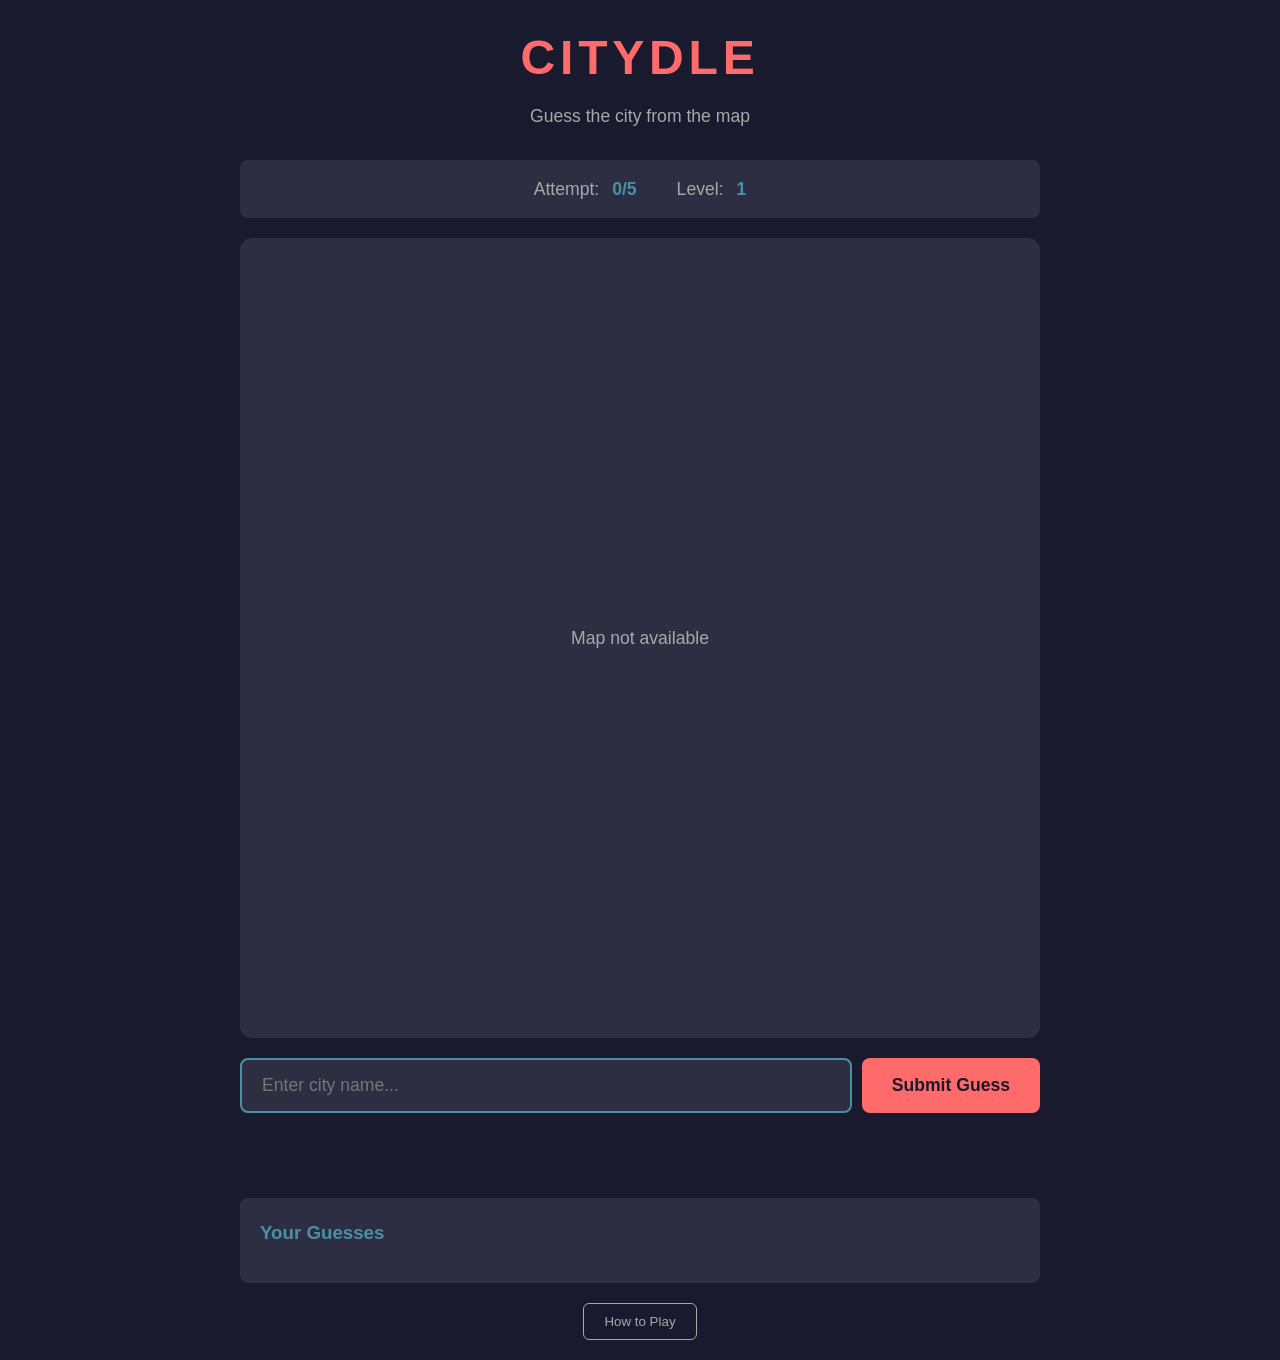
==== public/index.html @ 2076d47b "Initial commit: Citydle - Daily city guessing game - Complete frontend with HTML/CSS/JS game interfa" ====
<!DOCTYPE html>
<html lang="en">
<head>
    <meta charset="UTF-8">
    <meta name="viewport" content="width=device-width, initial-scale=1.0">
    <title>Citydle - Daily City Guessing Game</title>
    <link rel="stylesheet" href="styles.css">
</head>
<body>
    <div class="container">
        <header>
            <h1>CITYDLE</h1>
            <p class="tagline">Guess the city from the map</p>
        </header>

        <div class="game-info">
            <div class="info-item">
                <span class="label">Attempt:</span>
                <span class="value" id="attempt">1/5</span>
            </div>
            <div class="info-item">
                <span class="label">Level:</span>
                <span class="value" id="level">1</span>
            </div>
        </div>

        <div class="game-area">
            <div class="map-container">
                <img id="map-image" src="" alt="City map - Level 1">
                <div id="loading" class="loading">Loading map...</div>
            </div>
        </div>

        <div id="hints-panel" class="hints-panel hidden">
            <div id="hint-1" class="hint hidden">
                <span class="hint-label">Hint 1</span>
                <span class="hint-value">Continent: <strong id="hint-continent"></strong></span>
            </div>
            <div id="hint-2" class="hint hidden">
                <span class="hint-label">Hint 2</span>
                <span class="hint-value">Country: <strong id="hint-country"></strong></span>
            </div>
        </div>

        <div class="game-controls">
            <div class="input-group">
                <input
                    type="text"
                    id="city-input"
                    placeholder="Enter city name..."
                    autocomplete="off"
                    spellcheck="false"
                >
                <button id="submit-btn">Submit Guess</button>
            </div>
            <div id="message" class="message"></div>
        </div>

        <div class="attempts-list">
            <h3>Your Guesses</h3>
            <ul id="guesses"></ul>
        </div>

        <div id="game-over" class="game-over hidden">
            <div class="game-over-content">
                <h2 id="game-over-title"></h2>
                <p id="game-over-message"></p>
                <p class="reveal">The city was: <strong id="correct-city"></strong></p>

                <div id="bonus-round" class="bonus-round hidden">
                    <h3>Bonus Round!</h3>
                    <p class="bonus-prompt">Can you guess the population?</p>
                    <div class="bonus-input-group">
                        <input type="text" id="population-input" placeholder="e.g., 500000" autocomplete="off">
                        <button id="population-submit">Submit</button>
                    </div>
                    <p id="bonus-result" class="bonus-result"></p>
                </div>

                <div class="game-over-buttons">
                    <button id="share-btn">Share Results</button>
                    <button id="replay-btn" class="replay-btn">Replay for Fun!</button>
                    <button id="view-all-btn" class="view-all-btn">See All Maps</button>
                </div>
                <p class="next-game">Next city in: <span id="countdown"></span></p>
            </div>
        </div>

        <div id="all-maps-modal" class="modal hidden">
            <div class="modal-content all-maps-content">
                <span class="close">&times;</span>
                <h2>All Map Levels</h2>
                <div class="maps-grid">
                    <div class="map-item" data-level="1">
                        <h3>Level 1</h3>
                        <p class="map-description">Water + Highways</p>
                        <img src="" alt="Level 1" class="grid-map-image">
                    </div>
                    <div class="map-item" data-level="2">
                        <h3>Level 2</h3>
                        <p class="map-description">Street Grid</p>
                        <img src="" alt="Level 2" class="grid-map-image">
                    </div>
                    <div class="map-item" data-level="3">
                        <h3>Level 3</h3>
                        <p class="map-description">Parks</p>
                        <img src="" alt="Level 3" class="grid-map-image">
                    </div>
                    <div class="map-item" data-level="4">
                        <h3>Level 4</h3>
                        <p class="map-description">Buildings</p>
                        <img src="" alt="Level 4" class="grid-map-image">
                    </div>
                    <div class="map-item" data-level="5">
                        <h3>Level 5</h3>
                        <p class="map-description">Full Map</p>
                        <img src="" alt="Level 5" class="grid-map-image">
                    </div>
                </div>
            </div>
        </div>

        <div id="map-zoom-modal" class="modal hidden">
            <div class="modal-content map-zoom-content">
                <span class="close">&times;</span>
                <h2 id="zoom-title">Level 1</h2>
                <img id="zoom-image" src="" alt="Zoomed map">
            </div>
        </div>

        <div class="how-to-play">
            <button id="help-btn">How to Play</button>
        </div>

        <div id="help-modal" class="modal hidden">
            <div class="modal-content">
                <span class="close">&times;</span>
                <h2>How to Play</h2>
                <div class="instructions">
                    <p>Guess the featured city in 5 tries or less!</p>
                    <ol>
                        <li><strong>Level 1:</strong> Water bodies + major highways (abstract)</li>
                        <li><strong>Level 2:</strong> Full street grid added</li>
                        <li><strong>Level 3:</strong> Parks (green areas) revealed</li>
                        <li><strong>Level 4:</strong> Buildings + top 3 major roads highlighted</li>
                        <li><strong>Level 5:</strong> Full map with labeled roads</li>
                    </ol>
                    <p>Each incorrect guess reveals the next level. Try to identify the city with as few attempts as possible!</p>
                    <p class="daily-note">A new city is featured every day at midnight UTC.</p>
                </div>
            </div>
        </div>
    </div>

    <script src="game.js"></script>
</body>
</html>
---- public/styles.css ----
* {
    margin: 0;
    padding: 0;
    box-sizing: border-box;
}

:root {
    --navy: #1a1a2e;
    --cyan: #4a90a4;
    --coral: #ff6b6b;
    --light-navy: #2e2e42;
    --text-light: #e8e8e8;
    --text-dim: #a8a8a8;
}

body {
    font-family: -apple-system, BlinkMacSystemFont, 'Segoe UI', Roboto, Oxygen, Ubuntu, Cantarell, sans-serif;
    background-color: var(--navy);
    color: var(--text-light);
    line-height: 1.6;
    min-height: 100vh;
    padding: 20px;
}

.container {
    max-width: 800px;
    margin: 0 auto;
}

header {
    text-align: center;
    margin-bottom: 30px;
}

h1 {
    font-size: 3em;
    font-weight: 800;
    letter-spacing: 0.1em;
    color: var(--coral);
    margin-bottom: 5px;
}

.tagline {
    color: var(--text-dim);
    font-size: 1.1em;
}

.game-info {
    display: flex;
    justify-content: center;
    gap: 40px;
    margin-bottom: 20px;
    padding: 15px;
    background-color: var(--light-navy);
    border-radius: 8px;
}

.info-item {
    font-size: 1.1em;
}

.label {
    color: var(--text-dim);
    margin-right: 8px;
}

.value {
    color: var(--cyan);
    font-weight: 600;
}

/* Game area */
.game-area {
    margin-bottom: 20px;
}

/* Hints panel - separate row below map */
.hints-panel {
    display: flex;
    justify-content: space-between;
    gap: 20px;
    margin-bottom: 20px;
}

.hints-panel.hidden {
    display: none;
}

.hint {
    flex: 1;
    background-color: var(--light-navy);
    border-radius: 8px;
    padding: 15px 20px;
    display: flex;
    align-items: center;
    gap: 12px;
}

.hint:first-child {
    border-left: 4px solid var(--cyan);
}

.hint:last-child {
    border-right: 4px solid var(--cyan);
    justify-content: flex-end;
}

.hint.hidden {
    display: none;
}

.hint-label {
    color: var(--cyan);
    font-size: 0.9em;
    text-transform: uppercase;
    letter-spacing: 0.05em;
    font-weight: 600;
}

.hint-value {
    color: var(--text-dim);
    font-size: 1.2em;
}

.hint strong {
    color: var(--text-light);
    font-weight: 600;
    font-size: 1.1em;
}

/* Responsive: stack hints on mobile */
@media (max-width: 600px) {
    .hints-panel {
        flex-direction: column;
        gap: 10px;
    }

    .hint {
        justify-content: flex-start !important;
        border-left: 4px solid var(--cyan) !important;
        border-right: none !important;
    }
}

.map-container {
    position: relative;
    width: 100%;
    aspect-ratio: 1;
    background-color: var(--light-navy);
    border-radius: 12px;
    overflow: hidden;
    display: flex;
    align-items: center;
    justify-content: center;
}

#map-image {
    width: 100%;
    height: 100%;
    object-fit: contain;
    display: none;
}

#map-image.loaded {
    display: block;
}

.loading {
    color: var(--text-dim);
    font-size: 1.1em;
}

.game-controls {
    margin-bottom: 30px;
}

.input-group {
    display: flex;
    gap: 10px;
    margin-bottom: 15px;
}

#city-input {
    flex: 1;
    padding: 15px 20px;
    font-size: 1.1em;
    background-color: var(--light-navy);
    border: 2px solid transparent;
    border-radius: 8px;
    color: var(--text-light);
    transition: border-color 0.3s;
}

#city-input:focus {
    outline: none;
    border-color: var(--cyan);
}

#city-input:disabled {
    opacity: 0.5;
    cursor: not-allowed;
}

#submit-btn {
    padding: 15px 30px;
    font-size: 1.1em;
    font-weight: 600;
    background-color: var(--coral);
    color: var(--navy);
    border: none;
    border-radius: 8px;
    cursor: pointer;
    transition: transform 0.2s, opacity 0.2s;
}

#submit-btn:hover:not(:disabled) {
    transform: translateY(-2px);
}

#submit-btn:active:not(:disabled) {
    transform: translateY(0);
}

#submit-btn:disabled {
    opacity: 0.5;
    cursor: not-allowed;
}

.message {
    text-align: center;
    padding: 10px;
    border-radius: 6px;
    min-height: 40px;
    font-weight: 500;
}

.message.error {
    background-color: rgba(255, 107, 107, 0.2);
    color: var(--coral);
}

.message.success {
    background-color: rgba(74, 144, 164, 0.2);
    color: var(--cyan);
}

.attempts-list {
    background-color: var(--light-navy);
    padding: 20px;
    border-radius: 8px;
    margin-bottom: 20px;
}

.attempts-list h3 {
    margin-bottom: 15px;
    color: var(--cyan);
}

#guesses {
    list-style: none;
}

#guesses li {
    padding: 10px;
    margin-bottom: 8px;
    background-color: var(--navy);
    border-radius: 6px;
    border-left: 3px solid var(--coral);
}

.game-over {
    position: fixed;
    top: 0;
    left: 0;
    right: 0;
    bottom: 0;
    background-color: rgba(26, 26, 46, 0.95);
    display: flex;
    align-items: center;
    justify-content: center;
    z-index: 1000;
}

.game-over.hidden {
    display: none;
}

.game-over-content {
    background-color: var(--light-navy);
    padding: 40px;
    border-radius: 12px;
    text-align: center;
    max-width: 500px;
}

.game-over-content h2 {
    font-size: 2.5em;
    margin-bottom: 15px;
}

.game-over-content h2.won {
    color: var(--cyan);
}

.game-over-content h2.lost {
    color: var(--coral);
}

.game-over-content p {
    margin-bottom: 15px;
    font-size: 1.1em;
}

.reveal {
    font-size: 1.3em;
    margin: 20px 0;
}

.reveal strong {
    color: var(--coral);
}

.bonus-round {
    background-color: rgba(74, 144, 164, 0.1);
    border: 2px solid var(--cyan);
    border-radius: 8px;
    padding: 20px;
    margin: 20px 0;
}

.bonus-round.hidden {
    display: none;
}

.bonus-round h3 {
    color: var(--cyan);
    margin-bottom: 10px;
}

.bonus-prompt {
    color: var(--text-light);
    margin-bottom: 15px;
}

.bonus-input-group {
    display: flex;
    gap: 10px;
    margin-bottom: 15px;
}

#population-input {
    flex: 1;
    padding: 12px 15px;
    font-size: 1em;
    background-color: var(--light-navy);
    border: 2px solid var(--cyan);
    border-radius: 6px;
    color: var(--text-light);
}

#population-input:focus {
    outline: none;
    border-color: var(--coral);
}

#population-submit {
    padding: 12px 25px;
    font-size: 1em;
    font-weight: 600;
    background-color: var(--cyan);
    color: var(--navy);
    border: none;
    border-radius: 6px;
    cursor: pointer;
    transition: transform 0.2s;
}

#population-submit:hover {
    transform: translateY(-2px);
}

#population-submit:disabled {
    opacity: 0.5;
    cursor: not-allowed;
}

.bonus-result {
    padding: 15px;
    border-radius: 6px;
    font-weight: 500;
    min-height: 40px;
}

.bonus-result.excellent {
    background-color: rgba(74, 144, 164, 0.2);
    color: var(--cyan);
}

.bonus-result.good {
    background-color: rgba(74, 144, 164, 0.15);
    color: var(--text-light);
}

.bonus-result.close {
    background-color: rgba(255, 107, 107, 0.15);
    color: var(--text-light);
}

.bonus-result.far {
    background-color: rgba(255, 107, 107, 0.2);
    color: var(--coral);
}

.game-over-buttons {
    display: flex;
    gap: 15px;
    justify-content: center;
    margin: 20px 0;
    flex-wrap: wrap;
}

#share-btn,
.replay-btn,
.view-all-btn {
    padding: 15px 40px;
    font-size: 1.1em;
    font-weight: 600;
    border-radius: 8px;
    cursor: pointer;
    transition: transform 0.2s;
}

#share-btn {
    background-color: var(--cyan);
    color: var(--navy);
    border: none;
}

.replay-btn {
    background-color: var(--coral);
    color: var(--navy);
    border: none;
}

.view-all-btn {
    background-color: var(--light-navy);
    color: var(--cyan);
    border: 2px solid var(--cyan);
}

#share-btn:hover,
.replay-btn:hover,
.view-all-btn:hover {
    transform: translateY(-2px);
}

.next-game {
    color: var(--text-dim);
    font-size: 0.9em;
}

#countdown {
    color: var(--cyan);
    font-weight: 600;
}

.how-to-play {
    text-align: center;
    margin-top: 20px;
}

#help-btn {
    padding: 10px 20px;
    background-color: transparent;
    color: var(--text-dim);
    border: 1px solid var(--text-dim);
    border-radius: 6px;
    cursor: pointer;
    transition: all 0.3s;
}

#help-btn:hover {
    color: var(--cyan);
    border-color: var(--cyan);
}

.modal {
    position: fixed;
    top: 0;
    left: 0;
    right: 0;
    bottom: 0;
    background-color: rgba(26, 26, 46, 0.95);
    display: flex;
    align-items: center;
    justify-content: center;
    z-index: 1000;
}

.modal.hidden {
    display: none;
}

.modal-content {
    background-color: var(--light-navy);
    padding: 30px;
    border-radius: 12px;
    max-width: 600px;
    max-height: 80vh;
    overflow-y: auto;
    position: relative;
}

.close {
    position: absolute;
    top: 15px;
    right: 20px;
    font-size: 2em;
    color: var(--text-dim);
    cursor: pointer;
    transition: color 0.3s;
}

.close:hover {
    color: var(--coral);
}

.modal-content h2 {
    color: var(--coral);
    margin-bottom: 20px;
}

.instructions ol {
    margin: 20px 0;
    padding-left: 25px;
}

.instructions li {
    margin-bottom: 12px;
    line-height: 1.6;
}

.instructions strong {
    color: var(--cyan);
}

.daily-note {
    margin-top: 20px;
    padding-top: 20px;
    border-top: 1px solid var(--navy);
    color: var(--text-dim);
    font-style: italic;
}

.all-maps-content {
    max-width: 1000px;
    max-height: 90vh;
}

.maps-grid {
    display: grid;
    grid-template-columns: repeat(auto-fit, minmax(250px, 1fr));
    gap: 20px;
    margin-top: 20px;
}

.map-item {
    background-color: var(--navy);
    border-radius: 8px;
    padding: 15px;
    cursor: pointer;
    transition: transform 0.2s, box-shadow 0.2s;
    border: 2px solid transparent;
}

.map-item:hover {
    transform: translateY(-5px);
    border-color: var(--cyan);
    box-shadow: 0 5px 20px rgba(74, 144, 164, 0.3);
}

.map-item h3 {
    color: var(--coral);
    margin-bottom: 5px;
    font-size: 1.1em;
}

.map-description {
    color: var(--text-dim);
    font-size: 0.9em;
    margin-bottom: 10px;
}

.grid-map-image {
    width: 100%;
    aspect-ratio: 1;
    object-fit: contain;
    border-radius: 6px;
    background-color: var(--light-navy);
}

.map-zoom-content {
    max-width: 90vw;
    max-height: 90vh;
    padding: 30px;
}

.map-zoom-content h2 {
    color: var(--coral);
    margin-bottom: 20px;
}

#zoom-image {
    width: 100%;
    max-height: 75vh;
    object-fit: contain;
    border-radius: 8px;
}

@media (max-width: 600px) {
    h1 {
        font-size: 2em;
    }

    .game-info {
        gap: 20px;
    }

    .input-group {
        flex-direction: column;
    }

    .game-over-content,
    .modal-content {
        margin: 20px;
        padding: 25px;
    }

    .game-over-buttons {
        flex-direction: column;
    }

    #share-btn,
    .replay-btn,
    .view-all-btn {
        width: 100%;
    }

    .maps-grid {
        grid-template-columns: 1fr;
    }

    .map-zoom-content {
        padding: 20px;
    }
}
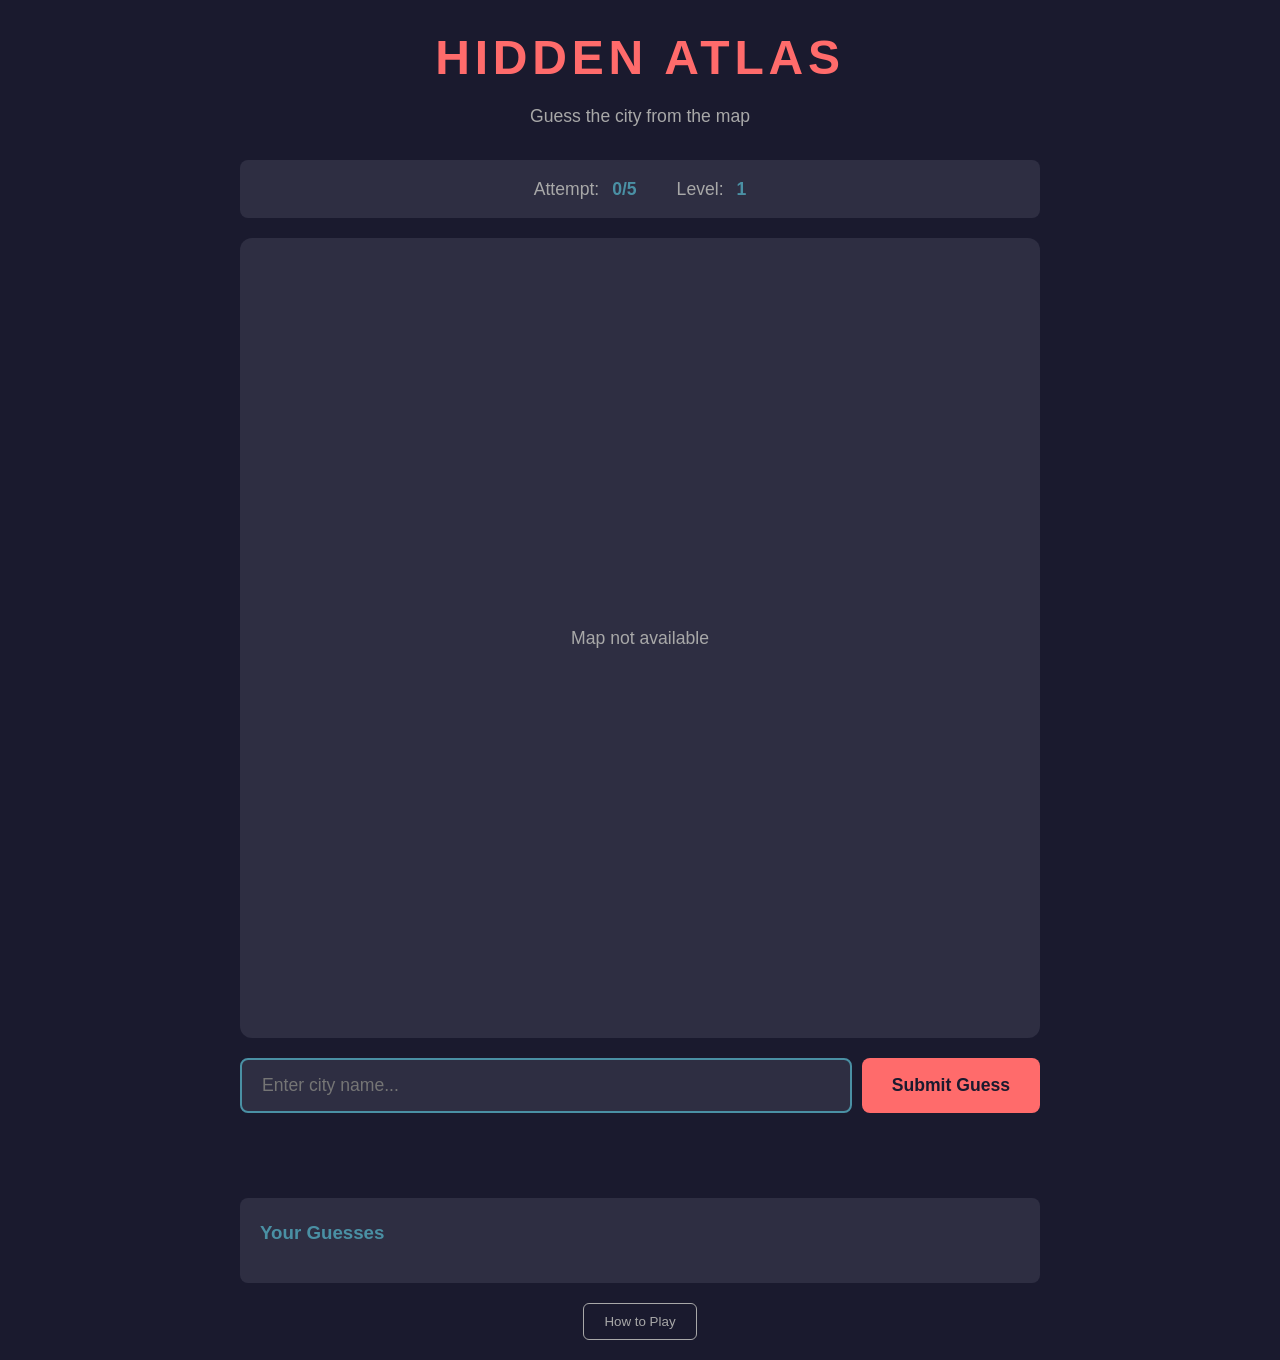
==== commit c9113915: "Rename project from Citydle to Hidden Atlas - Update all documentation (README.md, CLAUDE.md, FRONTE" ====
--- a/public/index.html
+++ b/public/index.html
@@ -3,13 +3,13 @@
 <head>
     <meta charset="UTF-8">
     <meta name="viewport" content="width=device-width, initial-scale=1.0">
-    <title>Citydle - Daily City Guessing Game</title>
+    <title>Hidden Atlas - Daily City Guessing Game</title>
     <link rel="stylesheet" href="styles.css">
 </head>
 <body>
     <div class="container">
         <header>
-            <h1>CITYDLE</h1>
+            <h1>HIDDEN ATLAS</h1>
             <p class="tagline">Guess the city from the map</p>
         </header>
 
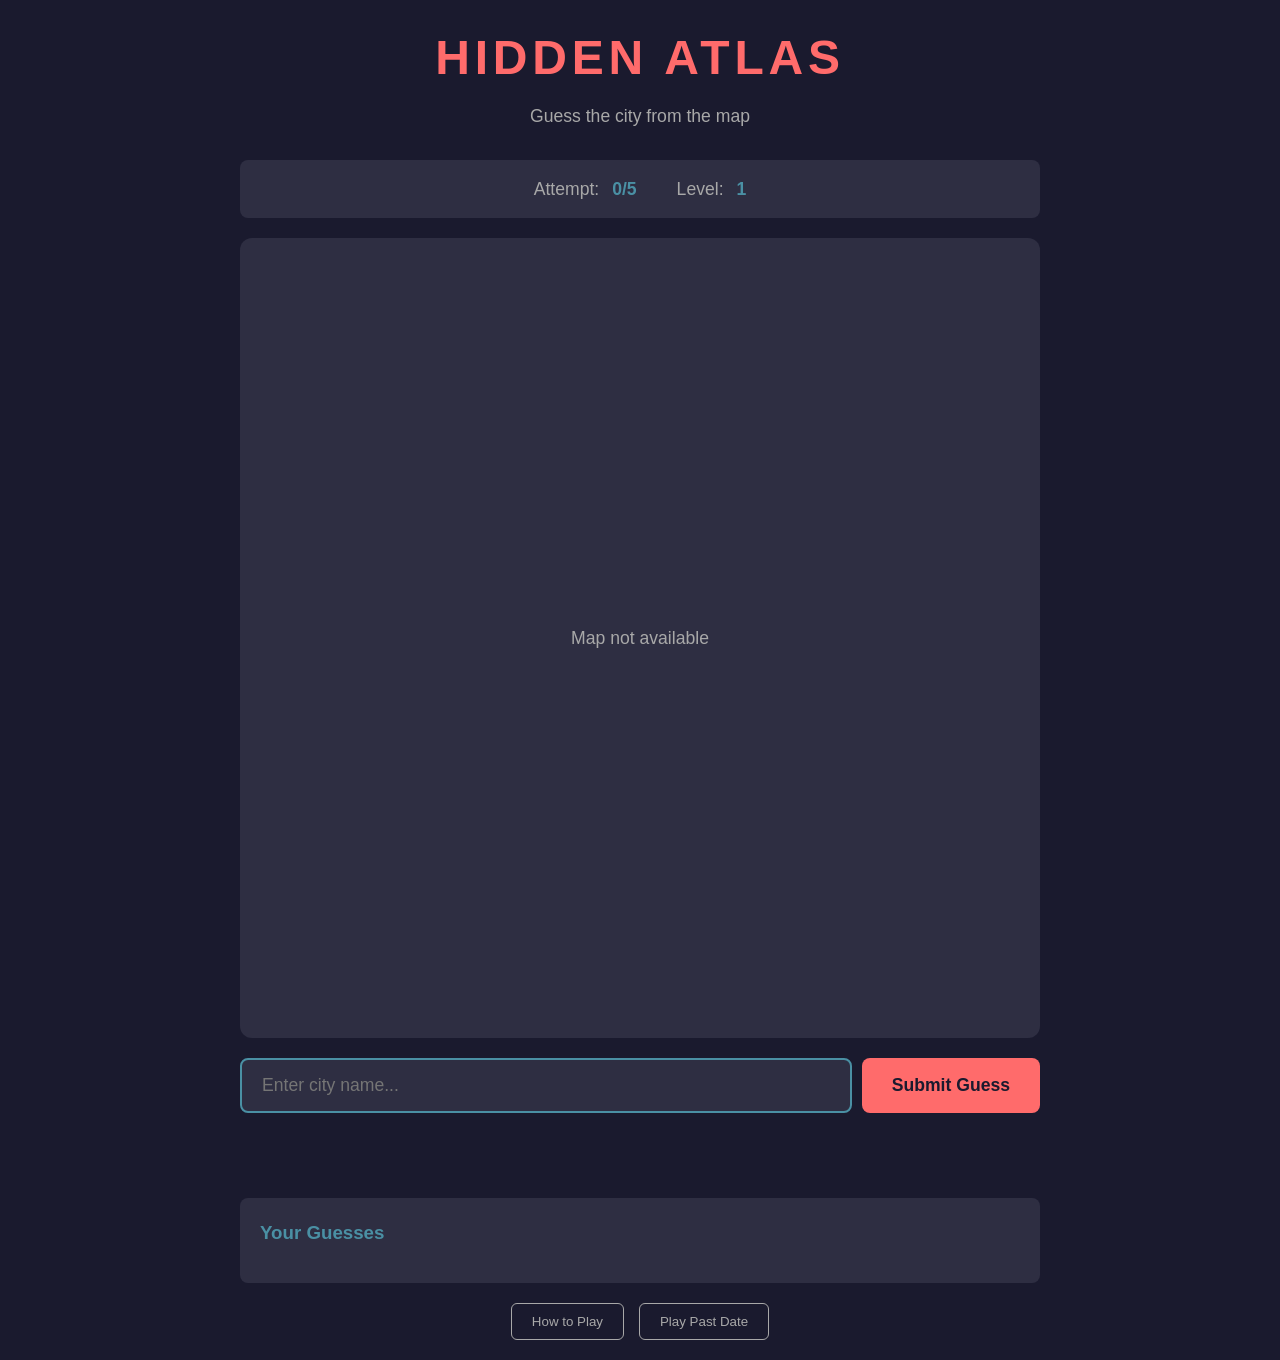
==== commit cb4c7dc8: "Update hints system and add always-visible Play Past Date button Hints System: - Hint 1 now shows Co" ====
--- a/public/index.html
+++ b/public/index.html
@@ -4,6 +4,21 @@
     <meta charset="UTF-8">
     <meta name="viewport" content="width=device-width, initial-scale=1.0">
     <title>Hidden Atlas - Daily City Guessing Game</title>
+    <meta name="theme-color" content="#1a1a2e">
+    <meta name="description" content="Daily city guessing game - identify cities from progressive map reveals">
+
+    <!-- PWA Manifest -->
+    <link rel="manifest" href="/manifest.json">
+
+    <!-- PWA Mobile Support -->
+    <meta name="mobile-web-app-capable" content="yes">
+    <meta name="apple-mobile-web-app-capable" content="yes">
+    <meta name="apple-mobile-web-app-status-bar-style" content="black-translucent">
+    <meta name="apple-mobile-web-app-title" content="Hidden Atlas">
+    <link rel="apple-touch-icon" href="/icon-180.png">
+    <link rel="icon" type="image/png" sizes="192x192" href="/icon-192.png">
+    <link rel="icon" type="image/png" sizes="512x512" href="/icon-512.png">
+
     <link rel="stylesheet" href="styles.css">
 </head>
 <body>
@@ -34,11 +49,11 @@
         <div id="hints-panel" class="hints-panel hidden">
             <div id="hint-1" class="hint hidden">
                 <span class="hint-label">Hint 1</span>
-                <span class="hint-value">Continent: <strong id="hint-continent"></strong></span>
+                <span class="hint-value">Country: <strong id="hint-1-value"></strong></span>
             </div>
             <div id="hint-2" class="hint hidden">
                 <span class="hint-label">Hint 2</span>
-                <span class="hint-value">Country: <strong id="hint-country"></strong></span>
+                <span class="hint-value">State/Region: <strong id="hint-2-value"></strong></span>
             </div>
         </div>
 
@@ -81,6 +96,7 @@
                     <button id="share-btn">Share Results</button>
                     <button id="replay-btn" class="replay-btn">Replay for Fun!</button>
                     <button id="view-all-btn" class="view-all-btn">See All Maps</button>
+                    <button id="past-game-btn" class="past-game-btn">Play Past Date</button>
                 </div>
                 <p class="next-game">Next city in: <span id="countdown"></span></p>
             </div>
@@ -130,6 +146,7 @@
 
         <div class="how-to-play">
             <button id="help-btn">How to Play</button>
+            <button id="past-date-btn">Play Past Date</button>
         </div>
 
         <div id="help-modal" class="modal hidden">
@@ -150,6 +167,17 @@
                 </div>
             </div>
         </div>
+
+        <div id="date-picker-modal" class="modal hidden">
+            <div class="modal-content date-picker-content">
+                <span class="close">&times;</span>
+                <h2>Play Past Game</h2>
+                <p>Select a date to play that day's city:</p>
+                <input type="date" id="date-picker-input">
+                <button id="date-picker-play">Play</button>
+                <p id="date-picker-error" class="error-message hidden"></p>
+            </div>
+        </div>
     </div>
 
     <script src="game.js"></script>
--- a/public/styles.css
+++ b/public/styles.css
@@ -421,7 +421,8 @@
 
 #share-btn,
 .replay-btn,
-.view-all-btn {
+.view-all-btn,
+.past-game-btn {
     padding: 15px 40px;
     font-size: 1.1em;
     font-weight: 600;
@@ -436,7 +437,8 @@
     border: none;
 }
 
-.replay-btn {
+.replay-btn,
+.past-game-btn {
     background-color: var(--coral);
     color: var(--navy);
     border: none;
@@ -450,7 +452,8 @@
 
 #share-btn:hover,
 .replay-btn:hover,
-.view-all-btn:hover {
+.view-all-btn:hover,
+.past-game-btn:hover {
     transform: translateY(-2px);
 }
 
@@ -467,9 +470,14 @@
 .how-to-play {
     text-align: center;
     margin-top: 20px;
-}
-
-#help-btn {
+    display: flex;
+    justify-content: center;
+    gap: 15px;
+    flex-wrap: wrap;
+}
+
+#help-btn,
+#past-date-btn {
     padding: 10px 20px;
     background-color: transparent;
     color: var(--text-dim);
@@ -479,7 +487,8 @@
     transition: all 0.3s;
 }
 
-#help-btn:hover {
+#help-btn:hover,
+#past-date-btn:hover {
     color: var(--cyan);
     border-color: var(--cyan);
 }
@@ -617,6 +626,111 @@
     border-radius: 8px;
 }
 
+/* Date picker modal */
+.date-picker-content {
+    text-align: center;
+    max-width: 450px;
+}
+
+.date-picker-content h2 {
+    margin-bottom: 15px;
+}
+
+.date-picker-content p {
+    color: var(--text-dim);
+    margin-bottom: 25px;
+    font-size: 1em;
+}
+
+#date-picker-input {
+    width: 100%;
+    padding: 18px 20px;
+    font-size: 1.2em;
+    font-family: inherit;
+    background-color: var(--navy);
+    border: 2px solid var(--cyan);
+    border-radius: 10px;
+    color: var(--text-light);
+    margin-bottom: 20px;
+    cursor: pointer;
+    transition: all 0.3s;
+    box-shadow: 0 2px 8px rgba(74, 144, 164, 0.2);
+}
+
+#date-picker-input:hover {
+    border-color: var(--coral);
+    box-shadow: 0 4px 12px rgba(74, 144, 164, 0.3);
+}
+
+#date-picker-input:focus {
+    outline: none;
+    border-color: var(--coral);
+    box-shadow: 0 4px 16px rgba(255, 107, 107, 0.4);
+}
+
+/* Style the calendar icon */
+#date-picker-input::-webkit-calendar-picker-indicator {
+    filter: invert(1);
+    cursor: pointer;
+    opacity: 0.8;
+    transition: opacity 0.3s;
+}
+
+#date-picker-input::-webkit-calendar-picker-indicator:hover {
+    opacity: 1;
+}
+
+#date-picker-play {
+    width: 100%;
+    padding: 18px;
+    font-size: 1.2em;
+    font-weight: 700;
+    background: linear-gradient(135deg, var(--coral) 0%, #ff8585 100%);
+    color: var(--navy);
+    border: none;
+    border-radius: 10px;
+    cursor: pointer;
+    transition: all 0.3s;
+    box-shadow: 0 4px 12px rgba(255, 107, 107, 0.3);
+    text-transform: uppercase;
+    letter-spacing: 0.05em;
+}
+
+#date-picker-play:hover {
+    transform: translateY(-3px);
+    box-shadow: 0 6px 20px rgba(255, 107, 107, 0.5);
+}
+
+#date-picker-play:active {
+    transform: translateY(-1px);
+}
+
+.error-message {
+    color: var(--coral);
+    margin-top: 15px;
+    padding: 15px 20px;
+    background-color: rgba(255, 107, 107, 0.15);
+    border-radius: 8px;
+    border-left: 4px solid var(--coral);
+    font-weight: 500;
+    animation: slideIn 0.3s ease-out;
+}
+
+.error-message.hidden {
+    display: none;
+}
+
+@keyframes slideIn {
+    from {
+        opacity: 0;
+        transform: translateY(-10px);
+    }
+    to {
+        opacity: 1;
+        transform: translateY(0);
+    }
+}
+
 @media (max-width: 600px) {
     h1 {
         font-size: 2em;
@@ -642,7 +756,8 @@
 
     #share-btn,
     .replay-btn,
-    .view-all-btn {
+    .view-all-btn,
+    .past-game-btn {
         width: 100%;
     }
 
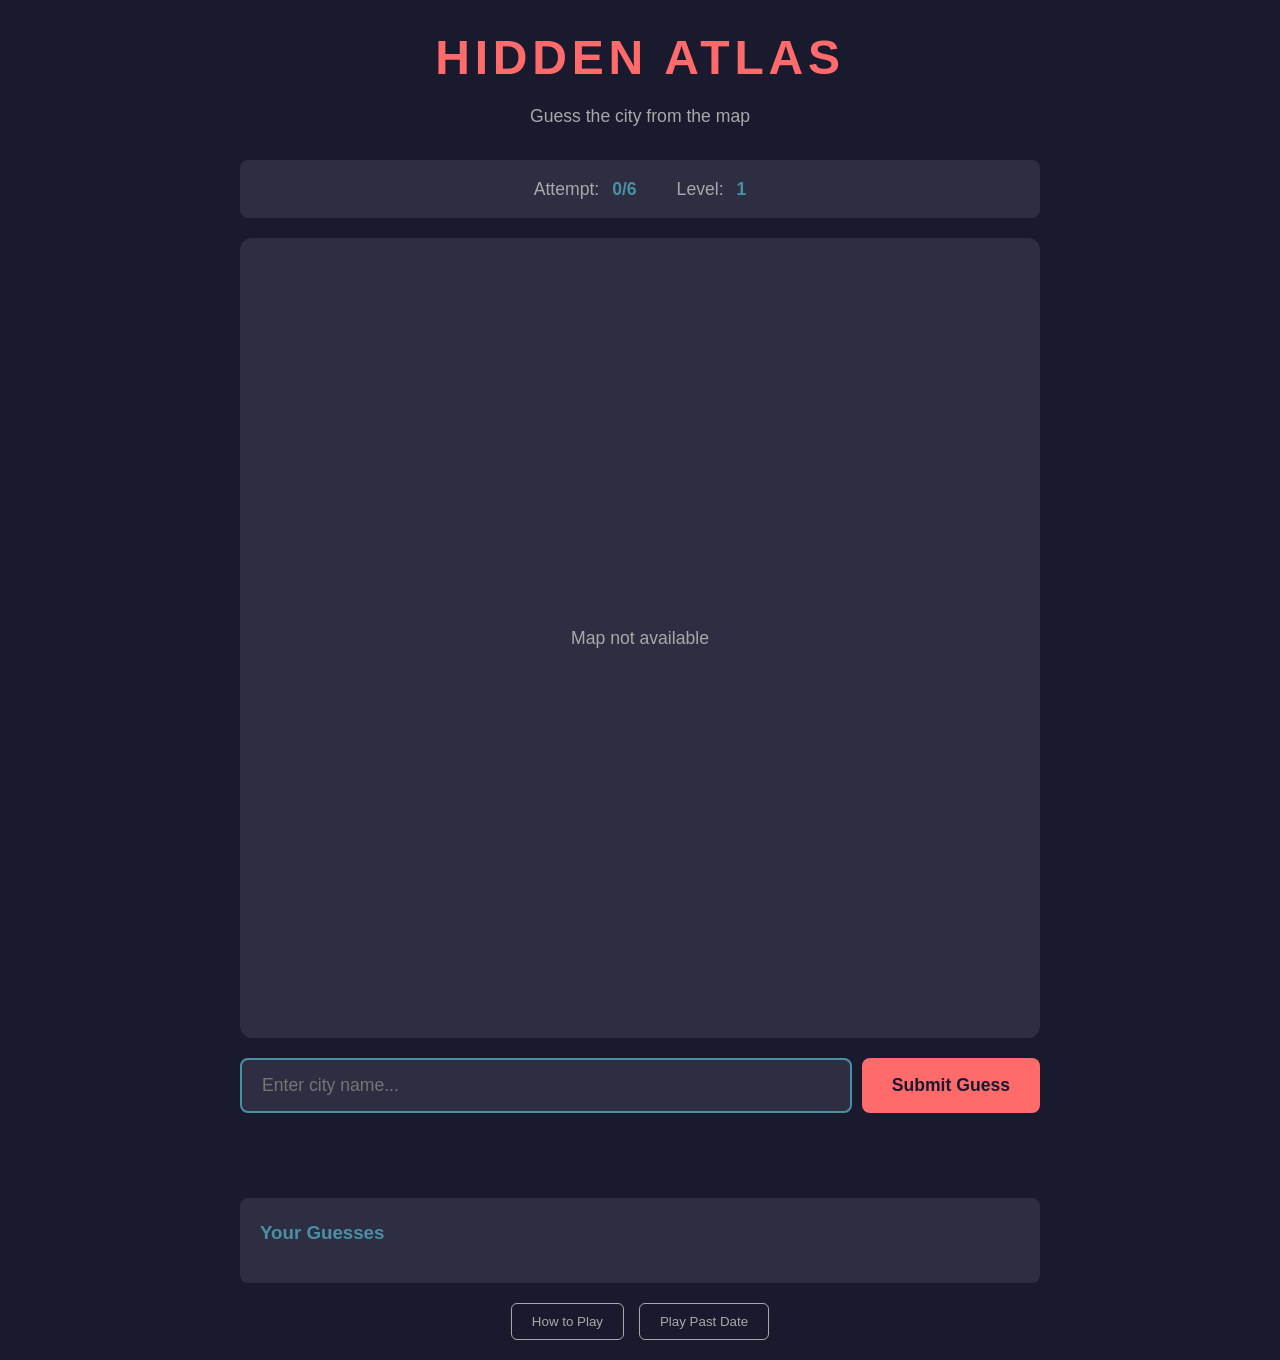
==== commit ac8c86ec: "Add level 6 skyline images and 6-guess gameplay - Increase max attempts from 5 to 6 - Level 6 shows " ====
--- a/public/index.html
+++ b/public/index.html
@@ -31,7 +31,7 @@
         <div class="game-info">
             <div class="info-item">
                 <span class="label">Attempt:</span>
-                <span class="value" id="attempt">1/5</span>
+                <span class="value" id="attempt">1/6</span>
             </div>
             <div class="info-item">
                 <span class="label">Level:</span>
@@ -43,6 +43,7 @@
             <div class="map-container">
                 <img id="map-image" src="" alt="City map - Level 1">
                 <div id="loading" class="loading">Loading map...</div>
+                <button id="view-toggle-btn" class="view-toggle-btn hidden">Show Map</button>
             </div>
         </div>
 
@@ -132,6 +133,11 @@
                         <p class="map-description">Full Map</p>
                         <img src="" alt="Level 5" class="grid-map-image">
                     </div>
+                    <div class="map-item hidden" data-level="6">
+                        <h3>Level 6</h3>
+                        <p class="map-description">City Skyline</p>
+                        <img src="" alt="Level 6" class="grid-map-image">
+                    </div>
                 </div>
             </div>
         </div>
@@ -154,13 +160,14 @@
                 <span class="close">&times;</span>
                 <h2>How to Play</h2>
                 <div class="instructions">
-                    <p>Guess the featured city in 5 tries or less!</p>
+                    <p>Guess the featured city in 6 tries or less!</p>
                     <ol>
                         <li><strong>Level 1:</strong> Water bodies + major highways (abstract)</li>
                         <li><strong>Level 2:</strong> Full street grid added</li>
                         <li><strong>Level 3:</strong> Parks (green areas) revealed</li>
                         <li><strong>Level 4:</strong> Buildings + top 3 major roads highlighted</li>
                         <li><strong>Level 5:</strong> Full map with labeled roads</li>
+                        <li><strong>Level 6:</strong> City skyline photo (if available)</li>
                     </ol>
                     <p>Each incorrect guess reveals the next level. Try to identify the city with as few attempts as possible!</p>
                     <p class="daily-note">A new city is featured every day at midnight UTC.</p>
--- a/public/styles.css
+++ b/public/styles.css
@@ -168,6 +168,33 @@
 .loading {
     color: var(--text-dim);
     font-size: 1.1em;
+}
+
+/* Toggle button for skyline/map view at level 6 */
+.view-toggle-btn {
+    position: absolute;
+    bottom: 15px;
+    right: 15px;
+    padding: 10px 20px;
+    font-size: 0.95em;
+    font-weight: 600;
+    background-color: var(--cyan);
+    color: var(--navy);
+    border: none;
+    border-radius: 6px;
+    cursor: pointer;
+    transition: transform 0.2s, background-color 0.2s;
+    z-index: 10;
+    box-shadow: 0 2px 8px rgba(0, 0, 0, 0.3);
+}
+
+.view-toggle-btn:hover {
+    transform: translateY(-2px);
+    background-color: var(--coral);
+}
+
+.view-toggle-btn.hidden {
+    display: none;
 }
 
 .game-controls {
